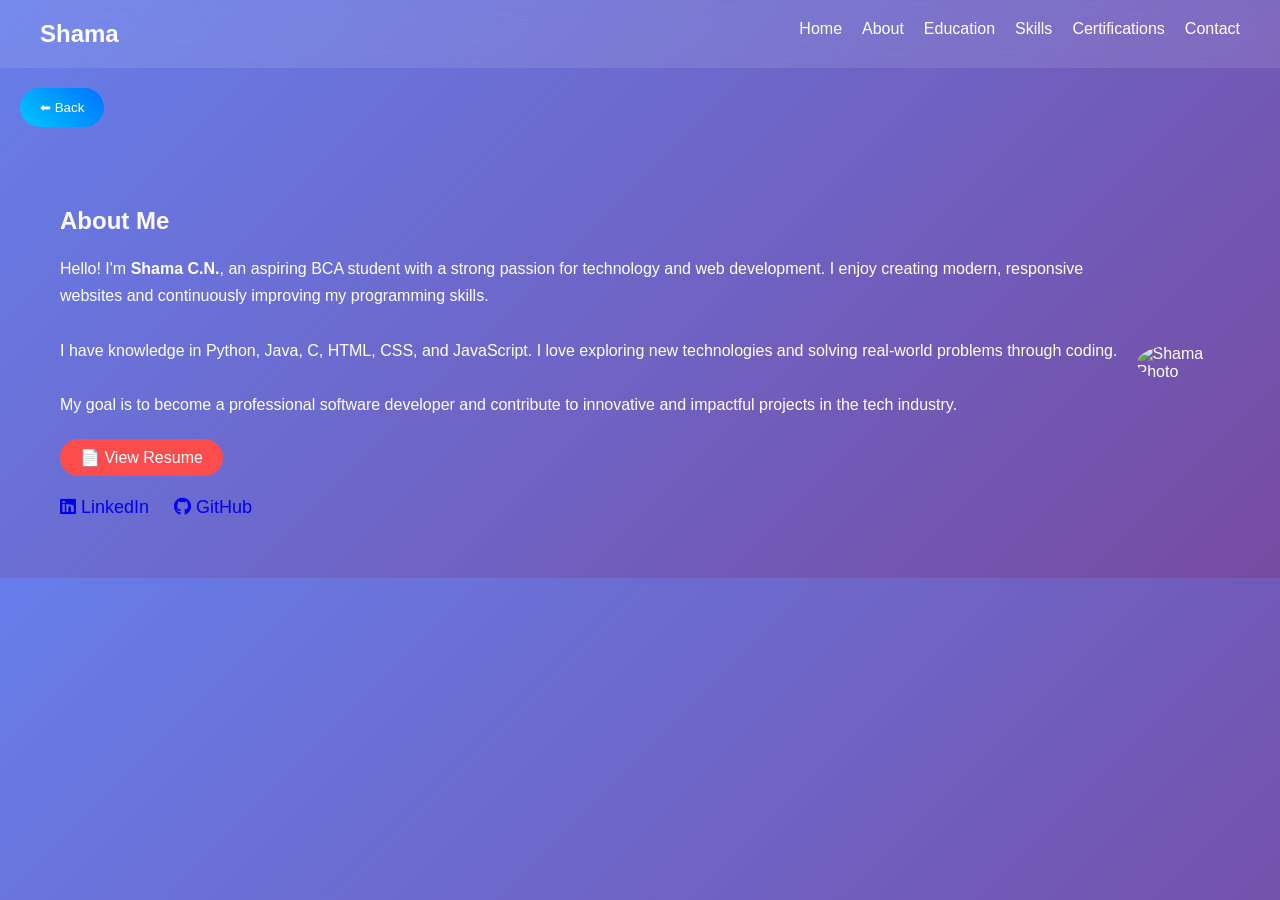
==== about.html @ 0277bf5f "add portfoilo files" ====
<!DOCTYPE html>
<html lang="en">
<head>
  <meta charset="UTF-8">
  <meta name="viewport" content="width=device-width, initial-scale=1.0">
  <title>About - Shama Portfolio</title>
  <link rel="stylesheet" href="style.css">
  <!-- Font Awesome for social icons -->
  <link rel="stylesheet" href="https://cdnjs.cloudflare.com/ajax/libs/font-awesome/6.4.0/css/all.min.css">
</head>
<body>

  <!-- NAVBAR -->
  <nav>
    <h2>
      <a href="https://www.linkedin.com/in/shama-cn-21a8a2398/" target="_blank" style="color:white; text-decoration:none;">
        Shama
      </a>
    </h2>

    <ul>
      <li><a href="index.html">Home</a></li>
      <li><a href="about.html">About</a></li>
      <li><a href="education.html">Education</a></li>
      <li><a href="skills.html">Skills</a></li>
      <li><a href="certificates.html">Certifications</a></li>
      <li><a href="contact.html">Contact</a></li>
    </ul>
  </nav>

  <!-- BACK BUTTON -->
  <button class="back-btn" onclick="history.back()">⬅ Back</button>

  <!-- ABOUT SECTION -->
  <section class="hero">

    <div class="about-text">
      <h1>About Me</h1>

      <p style="margin-top:20px; line-height:1.7;">
        Hello! I'm <b>Shama C.N.</b>, an aspiring BCA student with a strong passion for technology and web development. 
        I enjoy creating modern, responsive websites and continuously improving my programming skills.
        <br><br>
        I have knowledge in Python, Java, C, HTML, CSS, and JavaScript. I love exploring new technologies and solving real-world problems through coding.
        <br><br>
        My goal is to become a professional software developer and contribute to innovative and impactful projects in the tech industry.
      </p>

      <!-- RESUME BUTTON -->
      <div style="margin-top:30px;">
        <a href="cv/Resume.jpeg" class="btn" target="_blank">📄 View Resume</a>
      </div>

      <!-- SOCIAL LINKS -->
      <div style="margin-top:30px;">
        <a href="https://www.linkedin.com/in/shama-cn-21a8a2398/" target="_blank" style="margin-right:20px; text-decoration:none; font-size:18px;">
          <i class="fab fa-linkedin"></i> LinkedIn
        </a>

        <a href="https://github.com/Shama-CN22" target="_blank" style="text-decoration:none; font-size:18px;">
          <i class="fab fa-github"></i> GitHub
        </a>
      </div>

    </div>

    <!-- IMAGE -->
    <div class="image">
      <img src="image/sham'sphoto.png" alt="Shama Photo">
    </div>

  </section>

</body>
</html>
---- style.css ----
*{
margin:0;
padding:0;
box-sizing:border-box;
font-family:'Poppins',sans-serif;
}

body{
background:linear-gradient(135deg,#667eea,#764ba2);
color:white;
}

/* NAVBAR */
nav{
display:flex;
justify-content:space-between;
padding:20px 40px;
background:rgba(255,255,255,0.1);
backdrop-filter:blur(10px);
}

nav ul{
display:flex;
list-style:none;
}

nav ul li{
margin-left:20px;
}

nav ul li a{
color:white;
text-decoration:none;
}

/* HERO */
.hero{
display:flex;
justify-content:space-between;
align-items:center;
padding:60px;
}

/* IMAGE */
.image img{
width:260px;
border-radius:50%;
}

/* BUTTON */
.btn{
padding:10px 20px;
background:#ff4d4d;
border-radius:20px;
color:white;
text-decoration:none;
}

/* EXPLORE BUTTON FIX */
.explore-btn{
display:inline-block;
margin-top:80px;
transition:0.3s;
}
.explore-btn:hover{
transform:scale(1.1);
box-shadow:0 0 15px #ff4d4d;
}

/* BACK BUTTON */
.back-btn{
margin:20px;
padding:12px 20px;
border-radius:25px;
background:linear-gradient(45deg,#00c6ff,#0072ff);
border:none;
color:white;
cursor:pointer;
}

/* PAGE */
.page{
padding:50px;
}

/* GRID */
.grid{
display:grid;
grid-template-columns:repeat(auto-fit,minmax(250px,1fr));
gap:20px;
}

/* CARD */
.card{
padding:20px;
border-radius:15px;
background:rgba(255,255,255,0.1);
}

/* SKILLS */
.bar{
height:10px;
background:#333;
border-radius:10px;
margin-bottom:15px;
}
.fill{
height:10px;
background:#ff4d4d;
border-radius:10px;
}

/* CERTIFICATIONS STYLE */
.card h3{
margin-bottom:10px;
color:#ffd700;
}
.card p{
font-size:14px;
}
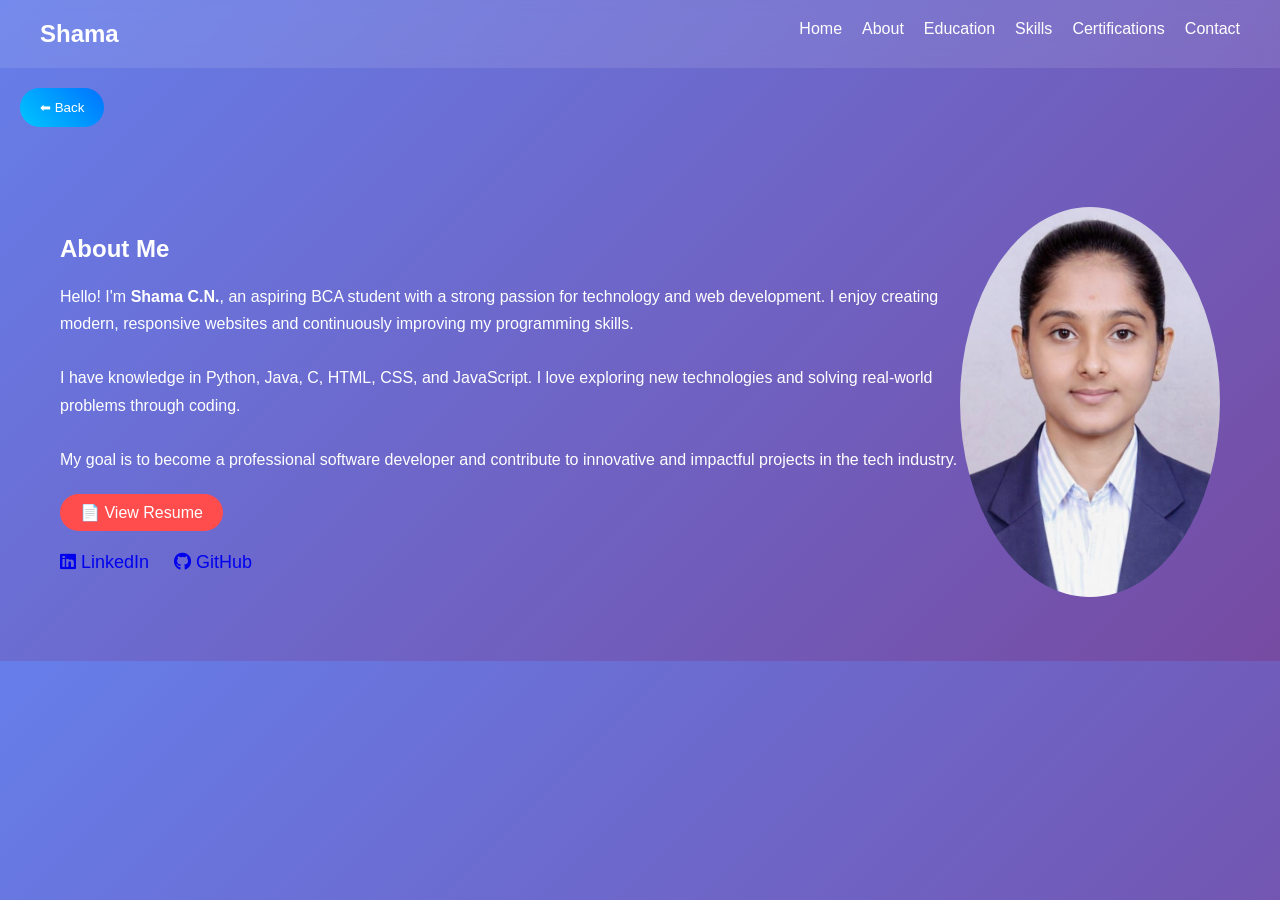
==== commit 6466f8b1: "Update about.html" ====
--- a/about.html
+++ b/about.html
@@ -48,7 +48,7 @@
 
       <!-- RESUME BUTTON -->
       <div style="margin-top:30px;">
-        <a href="cv/Resume.jpeg" class="btn" target="_blank">📄 View Resume</a>
+        <a href="Resume.jpeg" class="btn" target="_blank">📄 View Resume</a>
       </div>
 
       <!-- SOCIAL LINKS -->
@@ -66,10 +66,10 @@
 
     <!-- IMAGE -->
     <div class="image">
-      <img src="image/sham'sphoto.png" alt="Shama Photo">
+      <img src="shamaphoto.png" alt="Shama Photo">
     </div>
 
   </section>
 
 </body>
-</html>+</html>
